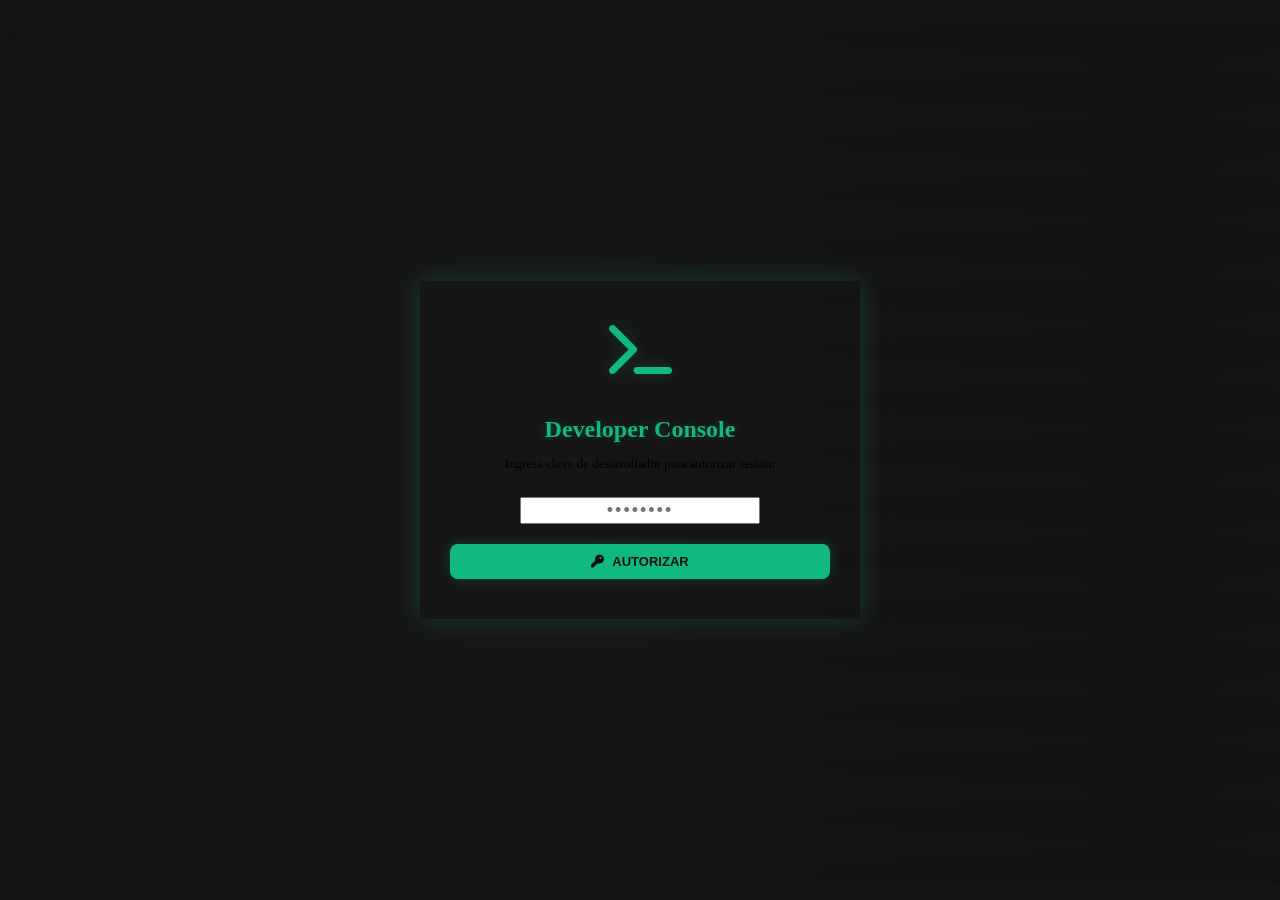
==== web/admin/index.html @ d51448d6 "Preparar proyecto para despliegue en Render con disco persistente" ====
<!DOCTYPE html>
<html lang="es">
<head>
    <meta charset="UTF-8">
    <meta name="viewport" content="width=device-width, initial-scale=1.0">
    <title>Elite Fitness - Consola de Desarrollador</title>
    <link rel="stylesheet" href="/shared/style.css?v=1.0.3">
    <link rel="stylesheet" href="https://cdnjs.cloudflare.com/ajax/libs/font-awesome/6.4.0/css/all.min.css">
    <style>
        /* Developer Terminal-inspired styling refinements */
        :root {
            --dev-green: #10b981;
            --dev-glow: rgba(16, 185, 129, 0.25);
            --accent-gold: #f3ca4c;
        }

        body {
            background-image: 
                radial-gradient(at 10% 20%, rgba(16, 185, 129, 0.04) 0px, transparent 50%),
                radial-gradient(at 90% 80%, rgba(0, 0, 0, 0.4) 0px, transparent 50%);
        }

        .header-title {
            color: var(--dev-green);
            text-shadow: 0 0 10px var(--dev-glow);
            font-family: var(--font-display);
        }

        /* Passcode Gate Overlay */
        .gate-overlay {
            position: fixed;
            top: 0; left: 0; width: 100%; height: 100%;
            background: rgba(10, 10, 10, 0.95);
            backdrop-filter: blur(15px);
            z-index: 2000;
            display: flex;
            justify-content: center;
            align-items: center;
            transition: var(--transition-smooth);
        }

        .gate-content {
            width: 380px;
            max-width: 90%;
            padding: 40px 30px;
            text-align: center;
            border-color: var(--dev-green);
            box-shadow: 0 0 25px var(--dev-glow);
        }

        .gate-icon {
            font-size: 56px;
            color: var(--dev-green);
            margin-bottom: 20px;
            text-shadow: 0 0 15px var(--dev-glow);
        }

        /* Tabs and tables */
        .tab-btn.active {
            color: var(--dev-green);
            border-bottom-color: var(--dev-green);
        }

        .admin-table {
            width: 100%;
            border-collapse: collapse;
            margin-top: 15px;
        }

        .admin-table th, .admin-table td {
            padding: 12px 15px;
            text-align: left;
            border-bottom: 1px solid var(--glass-border);
        }

        .admin-table th {
            font-size: 11px;
            text-transform: uppercase;
            color: var(--color-text-secondary);
            background: rgba(0,0,0,0.15);
        }

        .admin-table td {
            font-size: 13px;
        }

        .admin-table tr:hover {
            background: rgba(255,255,255,0.01);
        }

        /* Theme dot */
        .theme-dot {
            display: inline-block;
            width: 12px;
            height: 12px;
            border-radius: 50%;
            margin-right: 8px;
            vertical-align: middle;
            border: 1px solid rgba(255,255,255,0.2);
        }

        /* Modal Overlay */
        .admin-modal {
            display: none;
            position: fixed;
            top: 0; left: 0; width: 100%; height: 100%;
            background: rgba(0,0,0,0.8);
            backdrop-filter: blur(8px);
            z-index: 1000;
            justify-content: center;
            align-items: center;
        }

        .admin-modal-content {
            width: 500px;
            max-width: 90%;
            box-shadow: 0 10px 30px rgba(0,0,0,0.8);
        }

        .btn-dev {
            background: var(--dev-green);
            color: #121212;
            border: none;
            padding: 10px 20px;
            border-radius: 8px;
            font-weight: 800;
            cursor: pointer;
            box-shadow: 0 0 12px var(--dev-glow);
            transition: var(--transition-smooth);
            display: inline-flex;
            align-items: center;
            gap: 8px;
            text-transform: uppercase;
            font-size: 13px;
        }

        .btn-dev:hover {
            transform: translateY(-2px);
            background: #0d9488;
            box-shadow: 0 0 20px var(--dev-green);
        }

        .btn-danger {
            background: rgba(239, 68, 68, 0.15);
            color: #f87171;
            border: 1px solid rgba(239, 68, 68, 0.3);
            padding: 6px 12px;
            border-radius: 6px;
            cursor: pointer;
            transition: var(--transition-smooth);
        }

        .btn-danger:hover {
            background: #ef4444;
            color: #ffffff;
            box-shadow: 0 0 10px rgba(239,68,68,0.4);
        }

        .btn-edit {
            background: rgba(243, 202, 76, 0.15);
            color: var(--accent-gold);
            border: 1px solid rgba(243, 202, 76, 0.3);
            padding: 6px 12px;
            border-radius: 6px;
            cursor: pointer;
            margin-right: 6px;
            transition: var(--transition-smooth);
        }

        .btn-edit:hover {
            background: var(--accent-gold);
            color: #121212;
            box-shadow: 0 0 10px var(--accent-gold-glow);
        }
    </style>
</head>
<body>

    <!-- Passcode security gate -->
    <div id="gateOverlay" class="gate-overlay">
        <div class="glass-card gate-content">
            <i class="fa-solid fa-terminal gate-icon"></i>
            <h2 class="header-title" style="margin-bottom: 10px;">Developer Console</h2>
            <p style="color: var(--color-text-secondary); font-size: 13px; margin-bottom: 25px;">Ingresa clave de desarrollador para autorizar sesión:</p>
            
            <div id="gateError" style="color: var(--accent-red); font-size: 13px; margin-bottom: 15px; display: none;"></div>
            
            <form onsubmit="unlockConsole(event)">
                <div class="form-group" style="margin-bottom: 20px;">
                    <input type="password" id="gatePasscode" required placeholder="••••••••" style="text-align: center; font-size: 18px; letter-spacing: 2px;">
                </div>
                <button type="submit" class="btn-dev" style="width: 100%; justify-content: center;"><i class="fa-solid fa-key"></i> Autorizar</button>
            </form>
        </div>
    </div>

    <header>
        <div class="logo">
            <i class="fa-solid fa-terminal logo-icon" style="color: var(--dev-green); text-shadow: 0 0 10px var(--dev-glow);"></i>
            <span class="header-title">ELITE FITNESS - CONSOLA DEV</span>
        </div>
        <div class="nav-links">
            <a href="/" class="btn-nav"><i class="fa-solid fa-arrow-left"></i> Volver al Portal</a>
        </div>
    </header>

    <div class="container" style="display: none;" id="adminDashboard">
        
        <div class="tabs-container">
            <button class="tab-btn active" onclick="switchTab('tabTrainers')" id="btnTabTrainers"><i class="fa-solid fa-user-tie"></i> Suscripciones (Coaches)</button>
            <button class="tab-btn" onclick="switchTab('tabClients')" id="btnTabClients"><i class="fa-solid fa-users"></i> Clientes de Coaches</button>
        </div>

        <!-- 1. Tab Trainers -->
        <div id="tabTrainers" class="tab-panel active">
            <div style="display: flex; justify-content: space-between; align-items: center; margin-bottom: 15px;">
                <h3>Lista de Entrenadores Suscritos</h3>
                <button class="btn-dev" onclick="openTrainerModal()"><i class="fa-solid fa-user-plus"></i> Crear Entrenador</button>
            </div>
            
            <div class="glass-card" style="padding: 10px; overflow-x: auto;">
                <table class="admin-table">
                    <thead>
                        <tr>
                            <th>ID</th>
                            <th>Entrenador</th>
                            <th>Nickname</th>
                            <th>E-mail</th>
                            <th>Password</th>
                            <th>Color Tema</th>
                            <th>Estado</th>
                            <th>Acciones</th>
                        </tr>
                    </thead>
                    <tbody id="trainersTableBody">
                        <!-- Loaded dynamically -->
                    </tbody>
                </table>
            </div>
        </div>

        <!-- 2. Tab Clients -->
        <div id="tabClients" class="tab-panel">
            <div style="display: flex; justify-content: space-between; align-items: center; margin-bottom: 20px; flex-wrap: wrap; gap: 15px;">
                <div style="display: flex; align-items: center; gap: 12px;">
                    <h3 style="white-space: nowrap;">Filtrar por Entrenador:</h3>
                    <select id="trainerSelector" style="margin: 0; padding: 8px 12px; width: 250px;" onchange="loadClients()">
                        <!-- Loaded dynamically -->
                    </select>
                </div>
                <button class="btn-dev" id="btnCreateClient" disabled onclick="openClientModal()"><i class="fa-solid fa-user-plus"></i> Crear Cliente</button>
            </div>

            <div class="glass-card" style="padding: 10px; overflow-x: auto;">
                <table class="admin-table">
                    <thead>
                        <tr>
                            <th>ID</th>
                            <th>Cliente</th>
                            <th>Nickname</th>
                            <th>E-mail</th>
                            <th>Teléfono</th>
                            <th>Nacimiento</th>
                            <th>Estatura</th>
                            <th>Clave</th>
                            <th>Acciones</th>
                        </tr>
                    </thead>
                    <tbody id="clientsTableBody">
                        <tr>
                            <td colspan="9" style="text-align: center; color: var(--color-text-secondary); padding: 30px;">
                                Selecciona un entrenador para listar sus clientes.
                            </td>
                        </tr>
                    </tbody>
                </table>
            </div>
        </div>
    </div>

    <!-- Trainer Add/Edit Modal -->
    <div id="trainerModal" class="admin-modal">
        <div class="glass-card admin-modal-content">
            <h3 id="trainerModalTitle" style="margin-bottom: 20px; color: var(--dev-green);">Crear Entrenador</h3>
            <form onsubmit="saveTrainer(event)">
                <input type="hidden" id="trainerId">
                <div class="form-group">
                    <label>Nombre Completo</label>
                    <input type="text" id="trainerName" required placeholder="Ej. Coach Brayan">
                </div>
                <div class="form-group">
                    <label>Nombre de Usuario (Nickname/Slug)</label>
                    <input type="text" id="trainerNickname" required placeholder="Ej. coach_brayan" pattern="[a-z0-9_-]+" title="Solo letras minúsculas, números, guiones y guión bajo.">
                </div>
                <div class="form-group">
                    <label>Correo Electrónico</label>
                    <input type="email" id="trainerEmail" required placeholder="brayan@coach.com">
                </div>
                <div class="form-group">
                    <label>Contraseña de Acceso</label>
                    <input type="text" id="trainerPassword" required placeholder="Clave de acceso">
                </div>
                <div class="form-group">
                    <label>Color de Tema (Hexadecimal)</label>
                    <div style="display: flex; gap: 10px;">
                        <input type="text" id="trainerThemeColor" required placeholder="#f3ca4c" style="flex: 1;" oninput="updateColorPreview()">
                        <input type="color" id="trainerColorPicker" style="width: 45px; height: 38px; padding: 0; cursor: pointer; border: none; background: transparent;" oninput="updateColorInput()">
                    </div>
                </div>
                
                <div style="display: flex; gap: 10px; justify-content: flex-end; margin-top: 25px;">
                    <button type="button" class="btn-nav" onclick="closeTrainerModal()">Cancelar</button>
                    <button type="submit" class="btn-dev"><i class="fa-solid fa-save"></i> Guardar</button>
                </div>
            </form>
        </div>
    </div>

    <!-- Client Add/Edit Modal -->
    <div id="clientModal" class="admin-modal">
        <div class="glass-card admin-modal-content" style="width: 600px;">
            <h3 id="clientModalTitle" style="margin-bottom: 20px; color: var(--dev-green);">Crear Cliente</h3>
            <form onsubmit="saveClient(event)">
                <input type="hidden" id="clientId">
                
                <div class="form-grid">
                    <div class="form-group">
                        <label>Nombre</label>
                        <input type="text" id="clientFirstName" required placeholder="Nombre">
                    </div>
                    <div class="form-group">
                        <label>Apellido</label>
                        <input type="text" id="clientLastName" required placeholder="Apellido">
                    </div>
                </div>

                <div class="form-grid">
                    <div class="form-group">
                        <label>Correo Electrónico</label>
                        <input type="email" id="clientEmail" required placeholder="cliente@correo.com">
                    </div>
                    <div class="form-group">
                        <label>Teléfono</label>
                        <input type="text" id="clientPhone" placeholder="Opcional">
                    </div>
                </div>

                <div class="form-grid">
                    <div class="form-group">
                        <label>Nombre de Usuario (Nickname)</label>
                        <input type="text" id="clientNickname" placeholder="Por defecto prefijo email">
                    </div>
                    <div class="form-group">
                        <label>Contraseña</label>
                        <input type="text" id="clientPassword" placeholder="Por defecto 123456">
                    </div>
                </div>

                <div class="form-grid">
                    <div class="form-group">
                        <label>Fecha de Nacimiento</label>
                        <input type="date" id="clientBirthdate">
                    </div>
                    <div class="form-group">
                        <label>Estatura (cm)</label>
                        <input type="number" id="clientHeightCm" step="0.1" value="170">
                    </div>
                </div>

                <div class="form-grid">
                    <div class="form-group">
                        <label>Grupo Sanguíneo</label>
                        <input type="text" id="clientBlood" placeholder="Ej. O+">
                    </div>
                    <div class="form-group">
                        <label>Alergias</label>
                        <input type="text" id="clientAllergies" placeholder="Ej. Ninguna">
                    </div>
                </div>

                <div class="form-group">
                    <label>Medicamentos en Uso</label>
                    <input type="text" id="clientMedications" placeholder="Ej. Ninguno">
                </div>

                <div style="display: flex; gap: 10px; justify-content: flex-end; margin-top: 25px;">
                    <button type="button" class="btn-nav" onclick="closeClientModal()">Cancelar</button>
                    <button type="submit" class="btn-dev"><i class="fa-solid fa-save"></i> Guardar</button>
                </div>
            </form>
        </div>
    </div>

    <script>
        let adminPasscode = '';
        let trainersList = [];

        // Check if passcode is saved in session
        document.addEventListener("DOMContentLoaded", () => {
            const savedPass = sessionStorage.getItem("adminPasscode");
            if (savedPass) {
                document.getElementById("gatePasscode").value = savedPass;
                unlockConsole(new Event('submit'));
            }
        });

        async function unlockConsole(event) {
            if (event) event.preventDefault();
            const inputPass = document.getElementById("gatePasscode").value;
            const errDiv = document.getElementById("gateError");
            errDiv.style.display = "none";

            try {
                const response = await fetch('/api/admin/verify', {
                    method: 'POST',
                    headers: { 'Content-Type': 'application/json' },
                    body: JSON.stringify({ passcode: inputPass })
                });
                const result = await response.json();
                if (result.success) {
                    adminPasscode = inputPass;
                    sessionStorage.setItem("adminPasscode", adminPasscode);
                    
                    document.getElementById("gateOverlay").style.opacity = '0';
                    setTimeout(() => {
                        document.getElementById("gateOverlay").style.display = 'none';
                    }, 300);
                    
                    document.getElementById("adminDashboard").style.display = 'block';
                    loadTrainers();
                } else {
                    errDiv.innerText = result.error || "Código inválido.";
                    errDiv.style.display = "block";
                    sessionStorage.removeItem("adminPasscode");
                }
            } catch (err) {
                errDiv.innerText = "Error de conexión con el servidor.";
                errDiv.style.display = "block";
            }
        }

        // --- TRAINERS LOGIC ---

        async function loadTrainers() {
            try {
                const response = await fetch('/api/admin/trainers', {
                    headers: { 'X-Admin-Passcode': adminPasscode }
                });
                trainersList = await response.json();
                renderTrainersTable();
                updateTrainerSelector();
            } catch (err) {
                console.error("Error loading trainers:", err);
            }
        }

        function renderTrainersTable() {
            const body = document.getElementById("trainersTableBody");
            body.innerHTML = "";
            
            if (trainersList.length === 0) {
                body.innerHTML = `<tr><td colspan="8" style="text-align:center;">No hay entrenadores.</td></tr>`;
                return;
            }

            trainersList.forEach(t => {
                const row = document.createElement("tr");
                const isSystem = t.nickname === "admin";
                row.innerHTML = `
                    <td>${t.id}</td>
                    <td><strong>${t.name}</strong></td>
                    <td><code>${t.nickname}</code></td>
                    <td>${t.email}</td>
                    <td><code>${t.password}</code></td>
                    <td>
                        <span class="theme-dot" style="background-color: ${t.theme_color || '#f3ca4c'}"></span>
                        ${t.theme_color || '#f3ca4c'}
                    </td>
                    <td><span class="compliance-badge">${t.subscription_status}</span></td>
                    <td>
                        <button class="btn-edit" onclick="openTrainerModal(${t.id})"><i class="fa-solid fa-edit"></i> Editar</button>
                        ${!isSystem ? `<button class="btn-danger" onclick="deleteTrainer(${t.id}, '${t.nickname}')"><i class="fa-solid fa-trash"></i> Eliminar</button>` : ''}
                    </td>
                `;
                body.appendChild(row);
            });
        }

        function updateTrainerSelector() {
            const sel = document.getElementById("trainerSelector");
            const prevVal = sel.value;
            sel.innerHTML = `<option value="">-- Selecciona Coach --</option>`;
            
            trainersList.forEach(t => {
                const opt = document.createElement("option");
                opt.value = t.nickname;
                opt.innerText = `${t.name} (${t.nickname})`;
                sel.appendChild(opt);
            });
            
            if (prevVal && trainersList.some(t => t.nickname === prevVal)) {
                sel.value = prevVal;
                document.getElementById("btnCreateClient").disabled = false;
            } else {
                document.getElementById("btnCreateClient").disabled = true;
                document.getElementById("clientsTableBody").innerHTML = `
                    <tr>
                        <td colspan="9" style="text-align: center; color: var(--color-text-secondary); padding: 30px;">
                            Selecciona un entrenador para listar sus clientes.
                        </td>
                    </tr>`;
            }
        }

        function openTrainerModal(id = null) {
            const modal = document.getElementById("trainerModal");
            const title = document.getElementById("trainerModalTitle");
            
            document.getElementById("trainerId").value = id || '';
            document.getElementById("trainerName").value = '';
            document.getElementById("trainerNickname").value = '';
            document.getElementById("trainerNickname").disabled = false;
            document.getElementById("trainerEmail").value = '';
            document.getElementById("trainerPassword").value = '';
            document.getElementById("trainerThemeColor").value = '#f3ca4c';
            updateColorPreview();

            if (id) {
                title.innerText = "Editar Entrenador";
                const trainer = trainersList.find(t => t.id === id);
                if (trainer) {
                    document.getElementById("trainerName").value = trainer.name;
                    document.getElementById("trainerNickname").value = trainer.nickname;
                    document.getElementById("trainerNickname").disabled = (trainer.nickname === "admin");
                    document.getElementById("trainerEmail").value = trainer.email;
                    document.getElementById("trainerPassword").value = trainer.password;
                    document.getElementById("trainerThemeColor").value = trainer.theme_color || '#f3ca4c';
                    updateColorPreview();
                }
            } else {
                title.innerText = "Crear Entrenador";
            }
            modal.style.display = "flex";
        }

        function closeTrainerModal() {
            document.getElementById("trainerModal").style.display = "none";
        }

        function updateColorPreview() {
            const val = document.getElementById("trainerThemeColor").value;
            document.getElementById("trainerColorPicker").value = val.startsWith("#") && val.length === 7 ? val : "#000000";
        }

        function updateColorInput() {
            document.getElementById("trainerThemeColor").value = document.getElementById("trainerColorPicker").value;
        }

        async function saveTrainer(event) {
            event.preventDefault();
            const id = document.getElementById("trainerId").value;
            const payload = {
                id: id ? parseInt(id) : null,
                name: document.getElementById("trainerName").value,
                nickname: document.getElementById("trainerNickname").value,
                email: document.getElementById("trainerEmail").value,
                password: document.getElementById("trainerPassword").value,
                theme_color: document.getElementById("trainerThemeColor").value
            };

            const url = id ? '/api/admin/trainers' : '/api/admin/trainers'; // PUT or POST
            const method = id ? 'PUT' : 'POST';

            try {
                const response = await fetch(url, {
                    method: method,
                    headers: {
                        'Content-Type': 'application/json',
                        'X-Admin-Passcode': adminPasscode
                    },
                    body: JSON.stringify(payload)
                });
                const result = await response.json();
                if (result.success) {
                    closeTrainerModal();
                    loadTrainers();
                } else {
                    alert(result.error || "Error al guardar el entrenador.");
                }
            } catch (err) {
                alert("Error de conexión al guardar.");
            }
        }

        async function deleteTrainer(id, nickname) {
            if (!confirm(`¿ESTÁS SEGURO de eliminar al entrenador '${nickname}'? \n\nEsta acción borrará FÍSICAMENTE su base de datos, rutinas y clientes de forma irreversible.`)) {
                return;
            }
            try {
                const response = await fetch('/api/admin/trainers', {
                    method: 'DELETE',
                    headers: {
                        'Content-Type': 'application/json',
                        'X-Admin-Passcode': adminPasscode
                    },
                    body: JSON.stringify({ id: id })
                });
                const result = await response.json();
                if (result.success) {
                    loadTrainers();
                } else {
                    alert(result.error || "Error al eliminar.");
                }
            } catch (err) {
                alert("Error de conexión.");
            }
        }


        // --- CLIENTS LOGIC ---

        async function loadClients() {
            const nickname = document.getElementById("trainerSelector").value;
            const btnCreate = document.getElementById("btnCreateClient");
            const body = document.getElementById("clientsTableBody");
            
            if (!nickname) {
                btnCreate.disabled = true;
                body.innerHTML = `
                    <tr>
                        <td colspan="9" style="text-align: center; color: var(--color-text-secondary); padding: 30px;">
                            Selecciona un entrenador para listar sus clientes.
                        </td>
                    </tr>`;
                return;
            }
            
            btnCreate.disabled = false;
            body.innerHTML = `<tr><td colspan="9" style="text-align:center;"><i class="fa-solid fa-spinner fa-spin"></i> Cargando clientes...</td></tr>`;

            try {
                const response = await fetch('/api/clients', {
                    headers: { 'X-Trainer-Id': nickname }
                });
                const clients = await response.json();
                
                body.innerHTML = "";
                if (!clients || clients.length === 0 || clients.error) {
                    body.innerHTML = `<tr><td colspan="9" style="text-align:center; color: var(--color-text-secondary);">No hay clientes registrados en este Coach.</td></tr>`;
                    return;
                }

                clients.forEach(c => {
                    const row = document.createElement("tr");
                    row.innerHTML = `
                        <td>${c.id}</td>
                        <td><strong>${c.first_name} ${c.last_name}</strong></td>
                        <td><code>${c.nickname || '-'}</code></td>
                        <td>${c.email}</td>
                        <td>${c.phone || '-'}</td>
                        <td>${c.birthdate || '-'}</td>
                        <td>${c.height_cm} cm</td>
                        <td><code>${c.password || '-'}</code></td>
                        <td>
                            <button class="btn-edit" onclick="openClientModal(${c.id})"><i class="fa-solid fa-edit"></i> Editar</button>
                            <button class="btn-danger" onclick="deleteClient(${c.id}, '${c.first_name} ${c.last_name}')"><i class="fa-solid fa-trash"></i> Eliminar</button>
                        </td>
                    `;
                    body.appendChild(row);
                });
            } catch (err) {
                body.innerHTML = `<tr><td colspan="9" style="text-align:center; color: var(--accent-red);">Error de conexión al cargar clientes.</td></tr>`;
            }
        }

        let selectedTrainerClients = [];

        async function openClientModal(id = null) {
            const modal = document.getElementById("clientModal");
            const title = document.getElementById("clientModalTitle");
            
            document.getElementById("clientId").value = id || '';
            document.getElementById("clientFirstName").value = '';
            document.getElementById("clientLastName").value = '';
            document.getElementById("clientEmail").value = '';
            document.getElementById("clientPhone").value = '';
            document.getElementById("clientNickname").value = '';
            document.getElementById("clientPassword").value = '';
            document.getElementById("clientBirthdate").value = '';
            document.getElementById("clientHeightCm").value = '170';
            document.getElementById("clientBlood").value = 'O+';
            document.getElementById("clientAllergies").value = 'Ninguna';
            document.getElementById("clientMedications").value = 'Ninguno';

            if (id) {
                title.innerText = "Editar Cliente";
                const nickname = document.getElementById("trainerSelector").value;
                // Fetch the client detail
                try {
                    const response = await fetch(`/api/clients/${id}`, {
                        headers: { 'X-Trainer-Id': nickname }
                    });
                    const detail = await response.json();
                    if (detail && detail.profile) {
                        const p = detail.profile;
                        document.getElementById("clientFirstName").value = p.first_name || '';
                        document.getElementById("clientLastName").value = p.last_name || '';
                        document.getElementById("clientEmail").value = p.email || '';
                        document.getElementById("clientPhone").value = p.phone || '';
                        document.getElementById("clientNickname").value = p.nickname || '';
                        document.getElementById("clientPassword").value = p.password || '';
                        document.getElementById("clientBirthdate").value = p.birthdate || '';
                        document.getElementById("clientHeightCm").value = p.height_cm || '170';
                        document.getElementById("clientBlood").value = p.blood_type || 'O+';
                        document.getElementById("clientAllergies").value = p.allergies || 'Ninguna';
                        document.getElementById("clientMedications").value = p.medications || 'Ninguno';
                    }
                } catch(e) {
                    alert("Error cargando detalles del cliente.");
                }
            } else {
                title.innerText = "Crear Cliente";
            }
            modal.style.display = "flex";
        }

        function closeClientModal() {
            document.getElementById("clientModal").style.display = "none";
        }

        async function saveClient(event) {
            event.preventDefault();
            const id = document.getElementById("clientId").value;
            const coachNickname = document.getElementById("trainerSelector").value;
            
            const payload = {
                id: id ? parseInt(id) : null,
                first_name: document.getElementById("clientFirstName").value,
                last_name: document.getElementById("clientLastName").value,
                email: document.getElementById("clientEmail").value,
                phone: document.getElementById("clientPhone").value,
                nickname: document.getElementById("clientNickname").value,
                password: document.getElementById("clientPassword").value,
                birthdate: document.getElementById("clientBirthdate").value,
                height_cm: parseFloat(document.getElementById("clientHeightCm").value),
                blood_type: document.getElementById("clientBlood").value,
                allergies: document.getElementById("clientAllergies").value,
                medications: document.getElementById("clientMedications").value
            };

            const url = '/api/clients';
            const method = id ? 'PUT' : 'POST';

            try {
                const response = await fetch(url, {
                    method: method,
                    headers: {
                        'Content-Type': 'application/json',
                        'X-Trainer-Id': coachNickname
                    },
                    body: JSON.stringify(payload)
                });
                const result = await response.json();
                if (result.success) {
                    closeClientModal();
                    loadClients();
                } else {
                    alert(result.error || "Error al guardar el cliente.");
                }
            } catch (err) {
                alert("Error de conexión.");
            }
        }

        async function deleteClient(id, name) {
            if (!confirm(`¿ESTÁS SEGURO de eliminar al cliente '${name}'? \n\nEsta acción borrará de forma irreversible todas sus rutinas, planes y reportes diarios.`)) {
                return;
            }
            const coachNickname = document.getElementById("trainerSelector").value;
            try {
                const response = await fetch('/api/clients', {
                    method: 'DELETE',
                    headers: {
                        'Content-Type': 'application/json',
                        'X-Trainer-Id': coachNickname
                    },
                    body: JSON.stringify({ id: id })
                });
                const result = await response.json();
                if (result.success) {
                    loadClients();
                } else {
                    alert(result.error || "Error al eliminar.");
                }
            } catch (err) {
                alert("Error de conexión.");
            }
        }


        // --- TAB NAVIGATION ---

        function switchTab(tabId) {
            document.querySelectorAll(".tab-panel").forEach(p => p.classList.remove("active"));
            document.querySelectorAll(".tab-btn").forEach(b => b.classList.remove("active"));
            
            document.getElementById(tabId).classList.add("active");
            if (tabId === 'tabTrainers') {
                document.getElementById("btnTabTrainers").classList.add("active");
            } else {
                document.getElementById("btnTabClients").classList.add("active");
            }
        }
    </script>
</body>
</html>
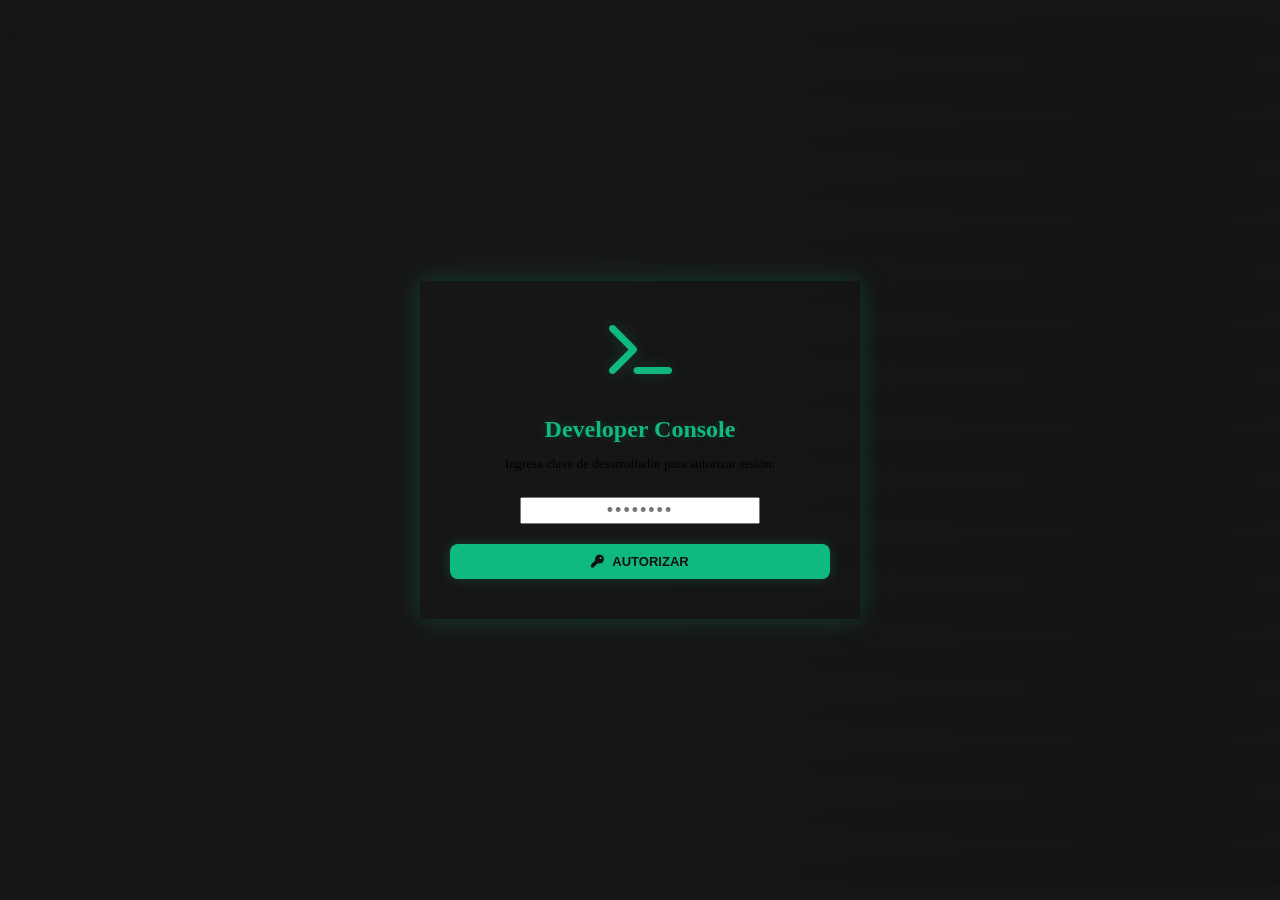
==== commit d453846c: "chore: Update branding to Elite Coaching, fix mobile headers and UI scaling (v2.0.2)" ====
--- a/web/admin/index.html
+++ b/web/admin/index.html
@@ -3,8 +3,8 @@
 <head>
     <meta charset="UTF-8">
     <meta name="viewport" content="width=device-width, initial-scale=1.0">
-    <title>Elite Fitness - Consola de Desarrollador</title>
-    <link rel="stylesheet" href="/shared/style.css?v=1.0.3">
+    <title>Elite Coaching - Consola de Desarrollador</title>
+    <link rel="stylesheet" href="/shared/style.css?v=2.0.0">
     <link rel="stylesheet" href="https://cdnjs.cloudflare.com/ajax/libs/font-awesome/6.4.0/css/all.min.css">
     <style>
         /* Developer Terminal-inspired styling refinements */
@@ -197,7 +197,7 @@
     <header>
         <div class="logo">
             <i class="fa-solid fa-terminal logo-icon" style="color: var(--dev-green); text-shadow: 0 0 10px var(--dev-glow);"></i>
-            <span class="header-title">ELITE FITNESS - CONSOLA DEV</span>
+            <span class="header-title">ELITE COACHING - CONSOLA DEV</span>
         </div>
         <div class="nav-links">
             <a href="/" class="btn-nav"><i class="fa-solid fa-arrow-left"></i> Volver al Portal</a>
@@ -597,7 +597,7 @@
                 return;
             }
             try {
-                const response = await fetch('/api/admin/trainers', {
+                const response = await fetch(`/api/admin/trainers?id=${id}`, {
                     method: 'DELETE',
                     headers: {
                         'Content-Type': 'application/json',
@@ -778,7 +778,7 @@
             }
             const coachNickname = document.getElementById("trainerSelector").value;
             try {
-                const response = await fetch('/api/clients', {
+                const response = await fetch(`/api/clients?id=${id}`, {
                     method: 'DELETE',
                     headers: {
                         'Content-Type': 'application/json',
